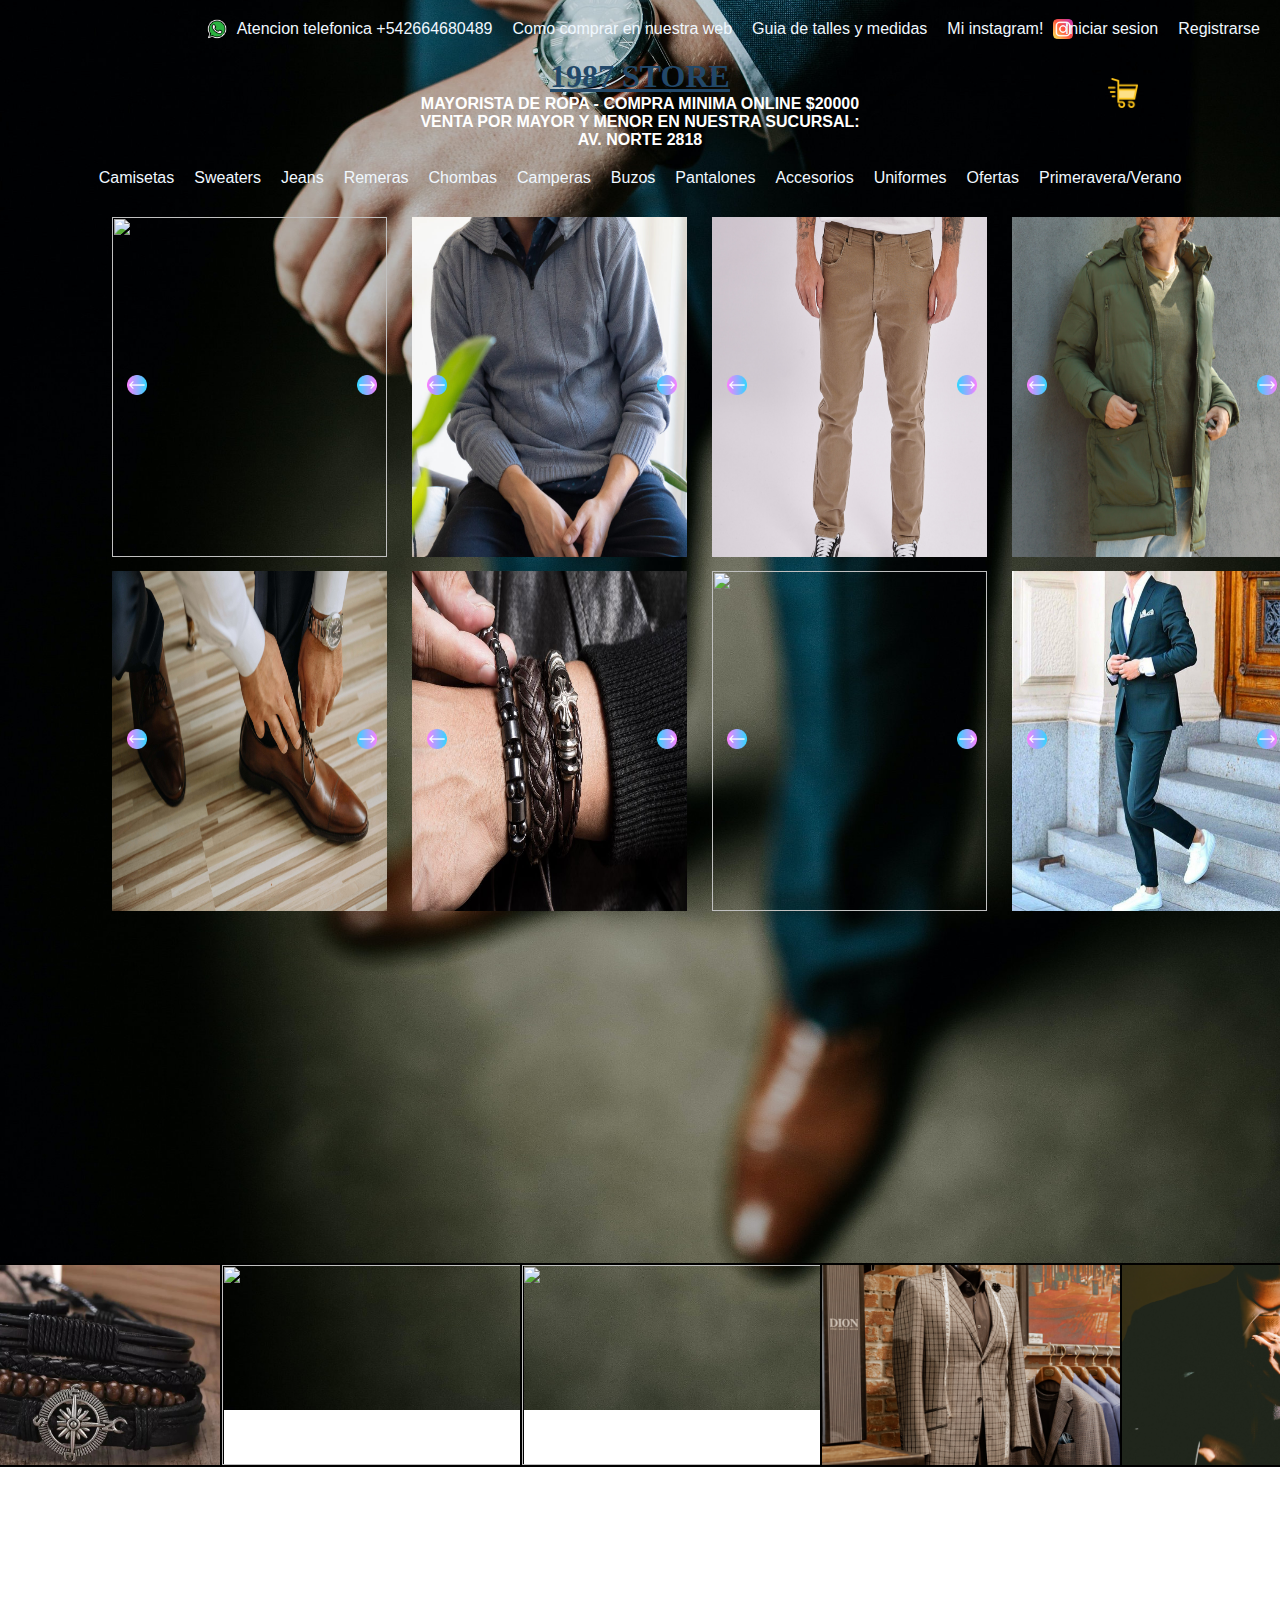
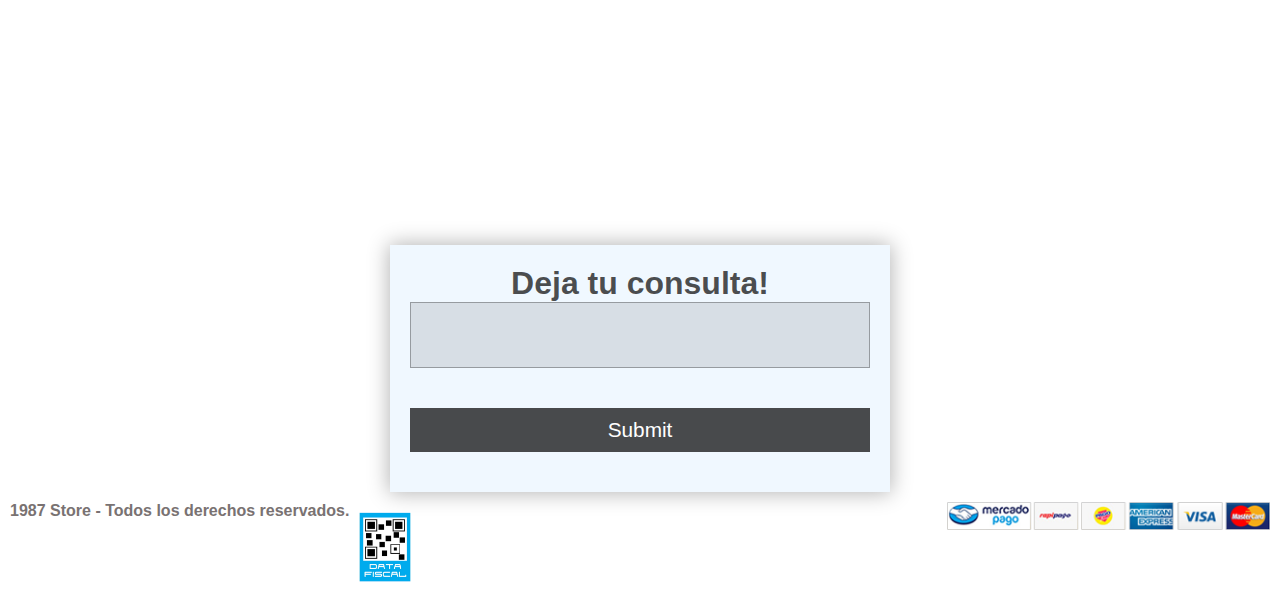
==== index.html @ a76c1216 "Rename Index.html to index.html" ====
<!DOCTYPE html>
<html lang="es">
    <head>
        <meta charset="utf-8">
        <title>Principal</title>
        <link rel="stylesheet" type="text/css" href="Miestilo.css">
        
        
    </head>
    <body>
        
        <header>
            <!--main-->
            <!--hoter-->
            <div class="barra">
                
                    <img src="./Imagenes/whatsapp.png" width="20"/>
                    <a href="#">Atencion telefonica +542664680489</a>
                    <a href="#">Como comprar en nuestra web</a>
                    <a href="IndexSecundario.html">Guia de talles y medidas</a>
                    <a href="https://www.instagram.com/gabi_melian_/" target="blank">Mi instagram!</a>
                    <img src="./Imagenes/instagram.png" width="20"/>
                    
                    <div class="barraB">
                        <a href="FormularioI.html">Iniciar sesion</a>
                        <a href="FormularioR.html">Registrarse</a>
                    </div>

            </div>
            
            <div class="carrito">
                <a href="#"><img src="./Imagenes/shopping-cart.png" width="30"></a>
            </div>

        </header>
        <div class="titulos">
            <h1>1987 Store</h1>
        </div>

        <div class="textoGrande">
            <h4>MAYORISTA DE ROPA - COMPRA MINIMA ONLINE $20000</h4>
            <h4>VENTA POR MAYOR Y MENOR EN NUESTRA SUCURSAL:</h4>
            <h4>AV. NORTE 2818</h4>
        </div>

        <div class="barra">
            <a href="#">Camisetas</a>
            <a href="#">Sweaters</a>
            <a href="#">Jeans</a>
            <a href="#">Remeras</a>
            <a href="#">Chombas</a>
            <a href="#">Camperas</a>
            <a href="#">Buzos</a>
            <a href="#">Pantalones</a>
            <a href="#">Accesorios</a>
            <a href="#">Uniformes</a>
            <a href="#">Ofertas</a>
            <a href="#">Primeravera/Verano</a>

        </div>
        
        <div class="general">

            <div id="conteItemsCarrusel">

                <div class="itemCarrusel" id="ic1">
                    <div class="tarjetaCarrusel" id="tc1">
                        <img class="store" src="./Imagenes/camisetas-negras-espacio-copia.jpg"> 
                    </div>
                    <div class="flechasCarrusel">
                        <a href="#ic3">
                            <i><img src="./Imagenes/FlechaIzquierda2.png" alt="" width="20"></i>
                        </a>
                        <a href="#ic2">
                            <i><img src="./Imagenes/Flechaderecha2.png" alt="" width="20"></i>
                        </a>
                    </div>
                </div>
    
                <div class="itemCarrusel" id="ic2">
                    <div class="tarjetaCarrusel" id="tc2">
                        <img class="store" src="./Imagenes/camisetas-blancas-espacio-copia-sobre-fondo-gris.jpg">
                    </div>
                    <div class="flechasCarrusel">
                        <a href="#ic1">
                            <i><img src="./Imagenes/FlechaIzquierda2.png" alt="" width="20"></i>
                        </a>
                        <a href="#ic3">
                            <i><img src="./Imagenes/Flechaderecha2.png" alt="" width="20"></i>
                        </a>
                    </div>
                </div>
    
                <div class="itemCarrusel" id="ic3">
                    <div class="tarjetaCarrusel" id="tc3">
                        <img class="store" src="./Imagenes/Camisetas3.png">
                    </div>
                    <div class="flechasCarrusel">
                        <a href="#ic2">
                            <i><img src="./Imagenes/FlechaIzquierda2.png" alt="" width="20"></i>
                        </a>
                        <a href="#ic1">
                            <i><img src="./Imagenes/Flechaderecha2.png" alt="" width="20"></i>
                        </a>
                    </div>
                </div>
    
            </div>

            <div id="conteItemsCarrusel">

                <div class="itemCarrusel" id="ic4">
                    <div class="tarjetaCarrusel" id="tc4">
                        <img class="store" src="./Imagenes/e-sweater.jpg"> 
                    </div>
                    <div class="flechasCarrusel">
                        <a href="#ic6">
                            <i><img src="./Imagenes/FlechaIzquierda2.png" alt="" width="20"></i>
                        </a>
                        <a href="#ic5">
                            <i><img src="./Imagenes/Flechaderecha2.png" alt="" width="20"></i>
                        </a>
                    </div>
                </div>
    
                <div class="itemCarrusel" id="ic5">
                    <div class="tarjetaCarrusel" id="tc5">
                        <img class="store" src="./Imagenes/sweater.jpg"> 
                    </div>
                    <div class="flechasCarrusel">
                        <a href="#ic4">
                            <i><img src="./Imagenes/FlechaIzquierda2.png" alt="" width="20"></i>
                        </a>
                        <a href="#ic6">
                            <i><img src="./Imagenes/Flechaderecha2.png" alt="" width="20"></i>
                        </a>
                    </div>
                </div>
    
                <div class="itemCarrusel" id="ic6">
                    <div class="tarjetaCarrusel" id="tc6">
                        <img class="store" src="./Imagenes/sweater3.jpg"> 
                    </div>
                    <div class="flechasCarrusel">
                        <a href="#ic5">
                            <i><img src="./Imagenes/FlechaIzquierda2.png" alt="" width="20"></i>
                        </a>
                        <a href="#ic4">
                            <i><img src="./Imagenes/Flechaderecha2.png" alt="" width="20"></i>
                        </a>
                    </div>
                </div>
    
            </div>

            <div id="conteItemsCarrusel">

                <div class="itemCarrusel" id="ic7">
                    <div class="tarjetaCarrusel" id="tc7">
                        <img class="store" src="./Imagenes/jeans4.png">
                    </div>
                    <div class="flechasCarrusel">
                        <a href="#ic9">
                            <i><img src="./Imagenes/FlechaIzquierda2.png" alt="" width="20"></i>
                        </a>
                        <a href="#ic8">
                            <i><img src="./Imagenes/Flechaderecha2.png" alt="" width="20"></i>
                        </a>
                    </div>
                </div>
    
                <div class="itemCarrusel" id="ic8">
                    <div class="tarjetaCarrusel" id="tc8">
                        <img class="store" src="./Imagenes/jeans2.jpg"> 
                    </div>
                    <div class="flechasCarrusel">
                        <a href="#ic7">
                            <i><img src="./Imagenes/FlechaIzquierda2.png" alt="" width="20"></i>
                        </a>
                        <a href="#ic9">
                            <i><img src="./Imagenes/Flechaderecha2.png" alt="" width="20"></i>
                        </a>
                    </div>
                </div>
    
                <div class="itemCarrusel" id="ic9">
                    <div class="tarjetaCarrusel" id="tc9">
                        <img class="store" src="./Imagenes/jeans3.jpg"> 
                    </div>
                    <div class="flechasCarrusel">
                        <a href="#ic8">
                            <i><img src="./Imagenes/FlechaIzquierda2.png" alt="" width="20"></i>
                        </a>
                        <a href="#ic7">
                            <i><img src="./Imagenes/Flechaderecha2.png" alt="" width="20"></i>
                        </a>
                    </div>
                </div>
    
            </div>

            <div id="conteItemsCarrusel">

                <div class="itemCarrusel" id="ic10">
                    <div class="tarjetaCarrusel" id="tc10">
                        <img class="store" src="./Imagenes/E-camperas abrigo.jpeg">
                    </div>
                    <div class="flechasCarrusel">
                        <a href="#ic12">
                            <i><img src="./Imagenes/FlechaIzquierda2.png" alt="" width="20"></i>
                        </a>
                        <a href="#ic11">
                            <i><img src="./Imagenes/Flechaderecha2.png" alt="" width="20"></i>
                        </a>
                    </div>
                </div>
    
                <div class="itemCarrusel" id="ic11">
                    <div class="tarjetaCarrusel" id="tc11">
                        <img class="store" src="./Imagenes/camperasCuero.jpg"> 
                    </div>
                    <div class="flechasCarrusel">
                        <a href="#ic10">
                            <i><img src="./Imagenes/FlechaIzquierda2.png" alt="" width="20"></i>
                        </a>
                        <a href="#ic12">
                            <i><img src="./Imagenes/Flechaderecha2.png" alt="" width="20"></i>
                        </a>
                    </div>
                </div>
    
                <div class="itemCarrusel" id="ic12">
                    <div class="tarjetaCarrusel" id="tc12">
                        <img class="store" src="./Imagenes/camperas.jpg"> 
                    </div>
                    <div class="flechasCarrusel">
                        <a href="#ic11">
                            <i><img src="./Imagenes/FlechaIzquierda2.png" alt="" width="20"></i>
                        </a>
                        <a href="#ic10">
                            <i><img src="./Imagenes/Flechaderecha2.png" alt="" width="20"></i>
                        </a>
                    </div>
                </div>
    
            </div>

        </div>

        <!-- -->

        <div class="general">

            <div id="conteItemsCarrusel">

                <div class="itemCarrusel" id="ic13">
                    <div class="tarjetaCarrusel" id="tc13">
                        <img class="store" src="./Imagenes/zapatos3.jpg">
                    </div>
                    <div class="flechasCarrusel">
                        <a href="#ic15">
                            <i><img src="./Imagenes/FlechaIzquierda2.png" alt="" width="20"></i>
                        </a>
                        <a href="#ic14">
                            <i><img src="./Imagenes/Flechaderecha2.png" alt="" width="20"></i>
                        </a>
                    </div>
                </div>
    
                <div class="itemCarrusel" id="ic14">
                    <div class="tarjetaCarrusel" id="tc14">
                        <img class="store" src="./Imagenes/zapatos2.jpg">
                    </div>
                    <div class="flechasCarrusel">
                        <a href="#ic13">
                            <i><img src="./Imagenes/FlechaIzquierda2.png" alt="" width="20"></i>
                        </a>
                        <a href="#ic15">
                            <i><img src="./Imagenes/Flechaderecha2.png" alt="" width="20"></i>
                        </a>
                    </div>
                </div>
    
                <div class="itemCarrusel" id="ic15">
                    <div class="tarjetaCarrusel" id="tc15">
                        <img class="store" src="./Imagenes/zapatos.jpg">
                    </div>
                    <div class="flechasCarrusel">
                        <a href="#ic14">
                            <i><img src="./Imagenes/FlechaIzquierda2.png" alt="" width="20"></i>
                        </a>
                        <a href="#ic13">
                            <i><img src="./Imagenes/Flechaderecha2.png" alt="" width="20"></i>
                        </a>
                    </div>
                </div>
    
            </div>

            <div id="conteItemsCarrusel">

                <div class="itemCarrusel" id="ic16">
                    <div class="tarjetaCarrusel" id="tc16">
                        <img class="store" src="./Imagenes/Accesorios2.jpg">
                    </div>
                    <div class="flechasCarrusel">
                        <a href="#ic18">
                            <i><img src="./Imagenes/FlechaIzquierda2.png" alt="" width="20"></i>
                        </a>
                        <a href="#ic17">
                            <i><img src="./Imagenes/Flechaderecha2.png" alt="" width="20"></i>
                        </a>
                    </div>
                </div>
    
                <div class="itemCarrusel" id="ic17">
                    <div class="tarjetaCarrusel" id="tc17">
                        <img class="store" src="./Imagenes/Accesorios3.jpg">
                    </div>
                    <div class="flechasCarrusel">
                        <a href="#ic16">
                            <i><img src="./Imagenes/FlechaIzquierda2.png" alt="" width="20"></i>
                        </a>
                        <a href="#ic18">
                            <i><img src="./Imagenes/Flechaderecha2.png" alt="" width="20"></i>
                        </a>
                    </div>
                </div>
    
                <div class="itemCarrusel" id="ic18">
                    <div class="tarjetaCarrusel" id="tc18">
                        <img class="store" src="./Imagenes/Accesorios4.jpg">
                    </div>
                    <div class="flechasCarrusel">
                        <a href="#ic17">
                            <i><img src="./Imagenes/FlechaIzquierda2.png" alt="" width="20"></i>
                        </a>
                        <a href="#ic16">
                            <i><img src="./Imagenes/Flechaderecha2.png" alt="" width="20"></i>
                        </a>
                    </div>
                </div>
    
            </div>

            <div id="conteItemsCarrusel">

                <div class="itemCarrusel" id="ic19">
                    <div class="tarjetaCarrusel" id="tc19">
                        <img class="store" src="./Imagenes/hermosa-mujer-madura-posando-ropa-moda.jpg">
                    </div>
                    <div class="flechasCarrusel">
                        <a href="#ic21">
                            <i><img src="./Imagenes/FlechaIzquierda2.png" alt="" width="20"></i>
                        </a>
                        <a href="#ic20">
                            <i><img src="./Imagenes/Flechaderecha2.png" alt="" width="20"></i>
                        </a>
                    </div>
                </div>
    
                <div class="itemCarrusel" id="ic20">
                    <div class="tarjetaCarrusel" id="tc20">
                        <img class="store" src="./Imagenes/mujer-abrigo-beige-caminando-ciudad.jpg">
                    </div>
                    <div class="flechasCarrusel">
                        <a href="#ic19">
                            <i><img src="./Imagenes/FlechaIzquierda2.png" alt="" width="20"></i>
                        </a>
                        <a href="#ic21">
                            <i><img src="./Imagenes/Flechaderecha2.png" alt="" width="20"></i>
                        </a>
                    </div>
                </div>
    
                <div class="itemCarrusel" id="ic21">
                    <div class="tarjetaCarrusel" id="tc21">
                        <img class="store" src="./Imagenes/retrato-hermoso-mujer-joven-posicion-pared-gris.jpg">
                    </div>
                    <div class="flechasCarrusel">
                        <a href="#ic20">
                            <i><img src="./Imagenes/FlechaIzquierda2.png" alt="" width="20"></i>
                        </a>
                        <a href="#ic19">
                            <i><img src="./Imagenes/Flechaderecha2.png" alt="" width="20"></i>
                        </a>
                    </div>
                </div>
    
            </div>

            <div id="conteItemsCarrusel">

                <div class="itemCarrusel" id="ic22">
                    <div class="tarjetaCarrusel" id="tc22">
                        <img class="store" src="./Imagenes/Trajes.jpg">
                    </div>
                    <div class="flechasCarrusel">
                        <a href="#ic24">
                            <i><img src="./Imagenes/FlechaIzquierda2.png" alt="" width="20"></i>
                        </a>
                        <a href="#ic23">
                            <i><img src="./Imagenes/Flechaderecha2.png" alt="" width="20"></i>
                        </a>
                    </div>
                </div>
    
                <div class="itemCarrusel" id="ic23">
                    <div class="tarjetaCarrusel" id="tc23">
                        <img class="store" src="./Imagenes/Trajes3.jpg">
                    </div>
                    <div class="flechasCarrusel">
                        <a href="#ic22">
                            <i><img src="./Imagenes/FlechaIzquierda2.png" alt="" width="20"></i>
                        </a>
                        <a href="#ic24">
                            <i><img src="./Imagenes/Flechaderecha2.png" alt="" width="20"></i>
                        </a>
                    </div>
                </div>
    
                <div class="itemCarrusel" id="ic24">
                    <div class="tarjetaCarrusel" id="tc24">
                        <img class="store" src="./Imagenes/Trajes4.jpg">
                    </div>
                    <div class="flechasCarrusel">
                        <a href="#ic23">
                            <i><img src="./Imagenes/FlechaIzquierda2.png" alt="" width="20"></i>
                        </a>
                        <a href="#ic22">
                            <i><img src="./Imagenes/Flechaderecha2.png" alt="" width="20"></i>
                        </a>
                    </div>
                </div>
    
            </div>

        </div>

        <!-- -->

        <div class="cAutomatico">
            <div class="items">
                <div class="item">
                    <img src="./Imagenes/Accesorios5.jpg" />
                </div>
                <div class="item">
                    <img src="./Imagenes/FondoClasico2.jpg" />
                </div>
                <div class="item">
                    <img src="./Imagenes/FondoClasico3.jpg" />
                </div>
                <div class="item">
                    <img src="./Imagenes/FondoClasico4.jpg" />
                </div>
                <div class="item">
                    <img src="./Imagenes/FondoClasico6.jpg" />
                </div>
                <div class="item">
                    <img src="./Imagenes/FondoClasico7.jpg" />
                </div>
                <div class="item">
                    <img src="./Imagenes/FondoClasico8.jpg" />
                </div>
                <div class="item">
                    <img src="./Imagenes/FondoClasico9.jpg" />
                </div>
                <div class="item">
                    <img src="./Imagenes/FondoClasico10.jpg" />
                </div>
                <div class="item">
                    <img src="./Imagenes/FondoClasico11.jpg" />
                </div>
            </div>
        </div>
        <script src="cAutomatico.js"> </script>

        <!-- -->

        <form action="" class="formulario" id="formIndex" style="background-color: aliceblue;">
            <div style="background-color: aliceblue;">

                <link rel="stylesheet" type="text/css" href="Formulario.css">

                <h1 class="formTitulo">Deja tu consulta!</h1>

                <input type="text" class="formInput" id="consulta">
                <!--<label for="" class="formLabel">Escribe aqui tu</label>-->

                <input type="submit" class="formSubmit">
                <p class="warning" id="warning"></p>

            </div>
            
        </form>

        <script>

            const consulta = document.getElementById("consulta");
            const form = document.getElementById("formIndex");
            const parrafo = document.getElementById("warning");

            form.addEventListener("submit", e=> {
                e.preventDefault();
                let warnings = "";
                let entrar = false;
                parrafo.innerHTML = "";
                if (consulta.value.length < 4) {
                    warnings += "Su consulta es muy corta.";
                    entrar = true;
                }
                if (entrar) {
                    parrafo.innerHTML = warnings;
                }
                else {
                    parrafo.innerHTML = "Enviado";
                    form.reset();
                }
                
            })

        </script>

        <div class="logoIzq">
            <h4> 1987 Store - Todos los derechos reservados.</h4>
            <a href="#">
                <i><img src="./Imagenes/Logo_QR Data Fiscal.png" height="70"/></i>
            </a>
            
        </div>

        <div class="logoDer">
            <img src="./Imagenes/footer_logo_1.jpg" height="28"/>
            
        </div>

    </body>
</html>
---- Miestilo.css ----
* {
    padding: 0;
    margin: 0;
    box-sizing: border-box;
}
.titulos {
    color: rgb(34, 72, 105);
    text-align: center;
    text-transform: uppercase;
    text-decoration-line: underline;
    font-family: Cambria, Cochin, Georgia, Times, 'Times New Roman', serif;
}
.textoGrande {
    flex-direction: column;
    display: flex;
    text-align: center;
    color: rgb(255, 255, 255);
    font-family: Verdana, Geneva, Tahoma, sans-serif;
    /*background-color: rgba(255, 252, 252, 0.718);
    width: 36%;
    margin-left: 34%;*/
}
.barra,a {
    display: flex;
    justify-content: center;
    align-items: center;
    padding: 10px;
    text-decoration: none;
    color: aliceblue;
}
.barraB {
    display: flex;
    justify-content: center;
    align-items: center;
    padding: 10px;
    position: absolute;
    top: 0%;
    right: 0%;
}
.carrito {
    display: flex;
    justify-content: flex-end;
    padding: 10px;
    position: absolute;
    margin-right: 25%;
    margin-left: 85%;
}
#conteItemsCarrusel {
    /*border: 5px solid rgb(188, 49, 49);*/
    height: 340px;
    overflow: hidden;
    margin: 10px;
    width: 200%;
}
.itemCarrusel {
    /*border: 1px solid black;*/
    height: 340px;
    position: relative;
    width: 200%;
}
.tarjetaCarrusel {
    height: 100%;
}
.flechasCarrusel {
    position: absolute;
    top: 0;
    height: 100%;
    width: 50%;
    display: flex;
    align-items: center;
    Justify-content: space-between;
    padding: 5px;
}
.store {
    width: 275px;
    height: 340px;
}
.general {
    display: inline-flex;
    font-size: 100%;
    margin-left: 8%;
    height: 350px;
    width: 1200px;
    /*border: 1px solid black;*/
}
.logoIzq {
    display: flex;
    justify-content: end;
    align-items: initial;
    padding: 10px;
    position: absolute;
    nav-down: auto;
    left: 0%;
}
.logoIzq, h5 {
    color: rgb(121, 114, 114);
}
.logoDer {
    display: flex;
    justify-content: end;
    align-items: initial;
    padding: 10px;
    position: absolute;
    nav-down: auto;
    right: 0%;
}
.warning {
    width: 200px;
    text-align: center;
    margin: auto;
    color: rgb(181, 64, 64);
    padding-top: 20px;
}
.form {
    width: 500px;
    max-width: 100%;
    margin: auto;
    margin-top: 30px;
    padding: 20px;
    position: relative;
    box-shadow: 0 0 20px 1px rgba(0,0,0,0.3) ;
}
.formTitulo {
    text-align: center;
    margin-top: 0;
    color: rgba(0,0,0,0.7);
}
.formInput,
.formLabel,
.formSubmit {
    display: block;
    width: 100%;
    font-size: 1.3em;
}
.formInput {
    padding: 20px;
    border: 1px solid rgba(0,0,0,0.3);
    margin-bottom: 40px;
    background: rgba(0,0,0,0.1);
}
.formInput:focus {
    outline: 1px solid 
    rgba(0,0,0,0.7);
}
.formInput:focus +
.formLabel {
    margin-top: -135px;
}
.formLabel {
    padding-left: 15px;
    position: absolute;
    margin-top: -85px;
    z-index: -20;
    color: rgba(0,0,0,0.5);
    transition: all;
}
.formSubmit {
    background: rgba(0,0,0,0.7);
    color: white;
    padding: 10px 20px;
    cursor: pointer;
    border: none;
}
.cAutomatico {
    height: 100vh;
    display: flex;
    align-items: center;
}
.items {/*Carrusel automatico con JavaScript*/
    display: flex;
    overflow-x: hidden;
    overflow-y: hidden;
    padding: 50px 0px;
}
.item {
    min-width: 300px;
    max-width: 300px;
    height: 200px;
    outline: 2px solid black;
}
.item img {
    width: 100%;
    height: 100%;
    object-fit: cover;
}
.item:hover {
    transform: scale(1.2);
}
body {
    background-image: url(./Imagenes/FondoClasico5.jpg);
    background-size: 100%;
    background-position: center;
    background-repeat: no-repeat;
    background-attachment: fixed;
}
---- Formulario.css ----
* {
    box-sizing: border-box;
}
body {
    margin: 0;
    font-family: sans-serif;
}
.formulario {
    width: 500px;
    max-width: 100%;
    margin: auto;
    margin-top: 30px;
    padding: 20px;
    position: relative;
    box-shadow: 0 0 20px 1px rgba(0,0,0,0.3) ;
}
.formulario__titulo {
    text-align: center;
    margin-top: 0;
    color: rgba(0,0,0,0.7);
}
.formulario__input,
.formulario__label,
.formulario__submit {
    display: block;
    width: 100%;
    font-size: 1.3em;
}
.formulario__input {
    padding: 20px;
    border: 1px solid rgba(0,0,0,0.3);
    margin-bottom: 40px;
    background: rgba(0,0,0,0.1);
}
.formulario__input:focus {
    outline: 1px solid 
    rgba(0,0,0,0.7);
}
.formulario__input:focus +
.formulario__label {
    margin-top: -135px;
}
.formulario__label {
    padding-left: 15px;
    position: absolute;
    margin-top: -85px;
    z-index: -20;
    color: rgba(0,0,0,0.5);
    transition: all;
}
.formulario__submit {
    background: rgba(0,0,0,0.7);
    color: white;
    padding: 10px 20px;
    cursor: pointer;
    border: none;
}
.fijar {
    margin-top: -135px;
}
.warnings {
    width: 200px;
    text-align: center;
    margin: auto;
    color: rgb(181, 64, 64);
    padding-top: 20px;
}
.barra,a {
    display: flex;
    justify-content: center;
    align-items: center;
    padding: 10px;
    text-decoration: none;
}
.barraB {
    display: flex;
    justify-content: center;
    align-items: center;
    padding: 10px;
    position: absolute;
    top: 0%;
    right: 0%;
}/*Estilo Form*/
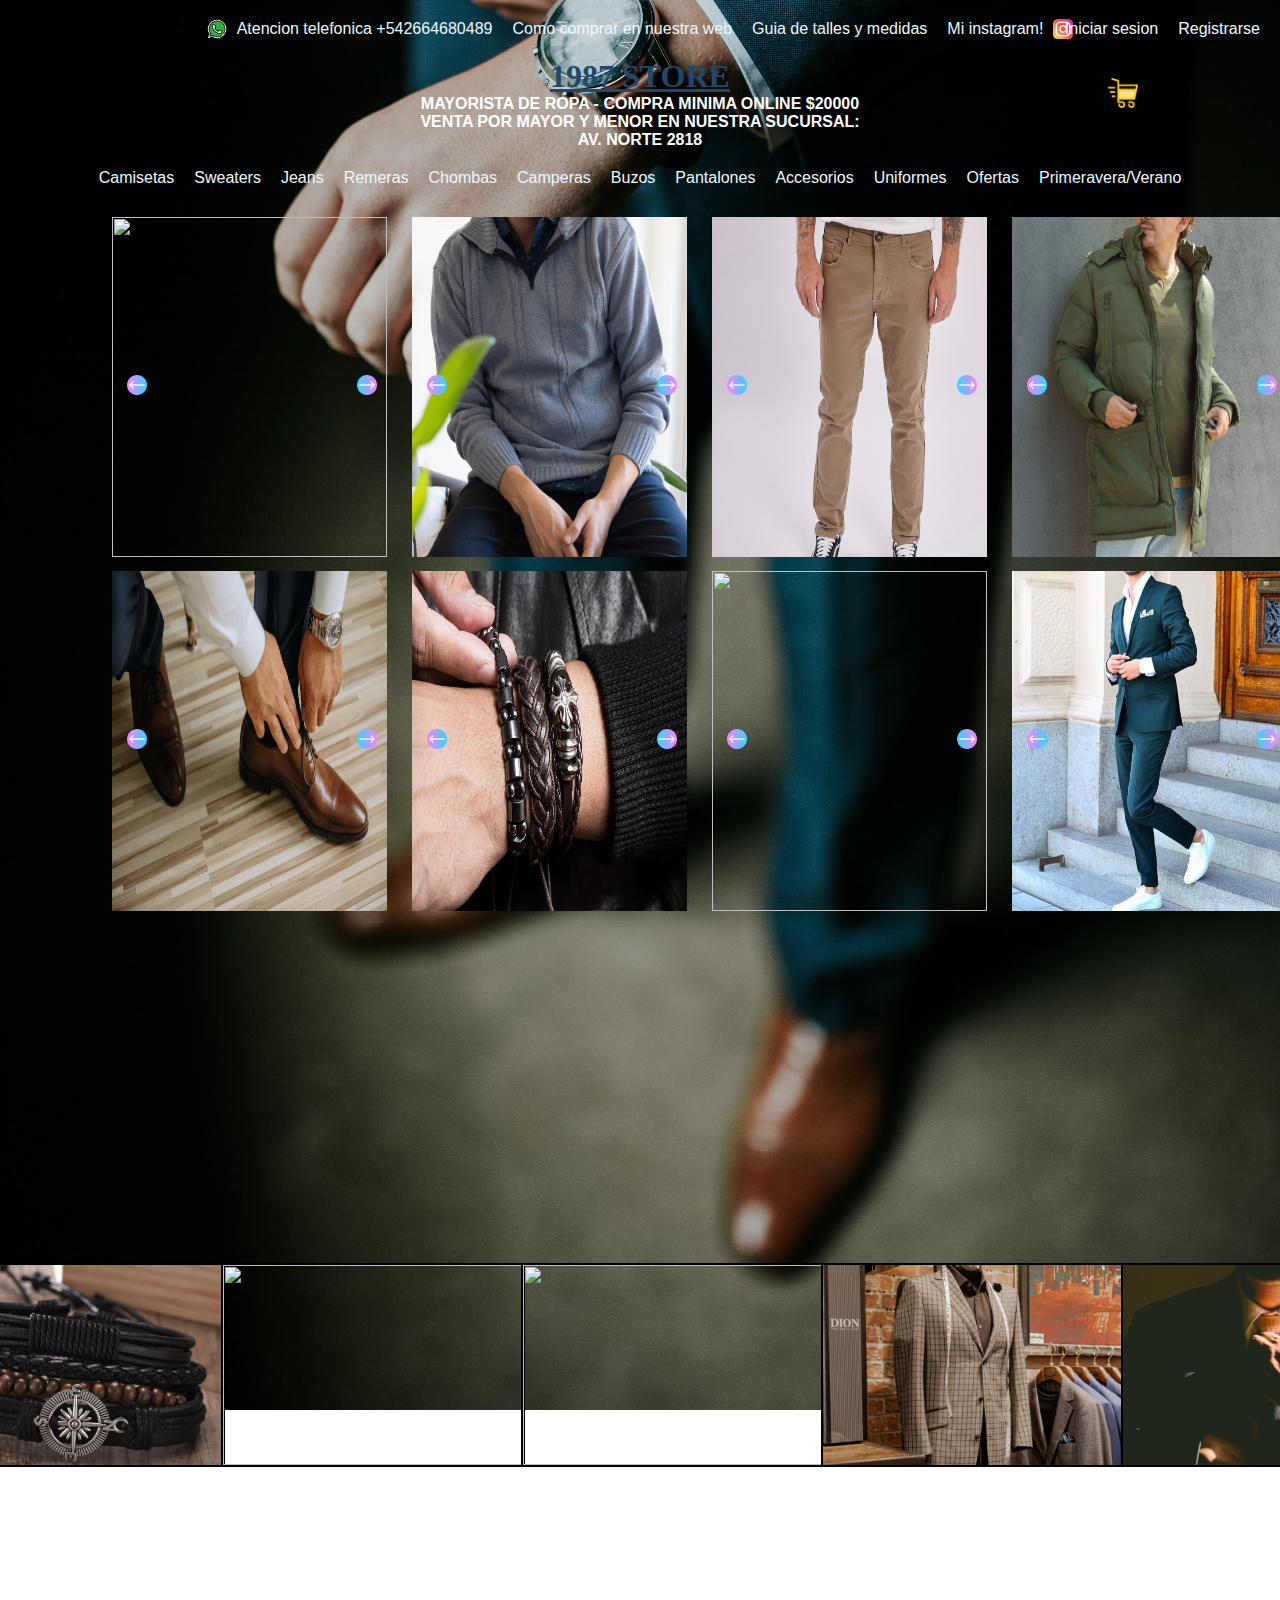
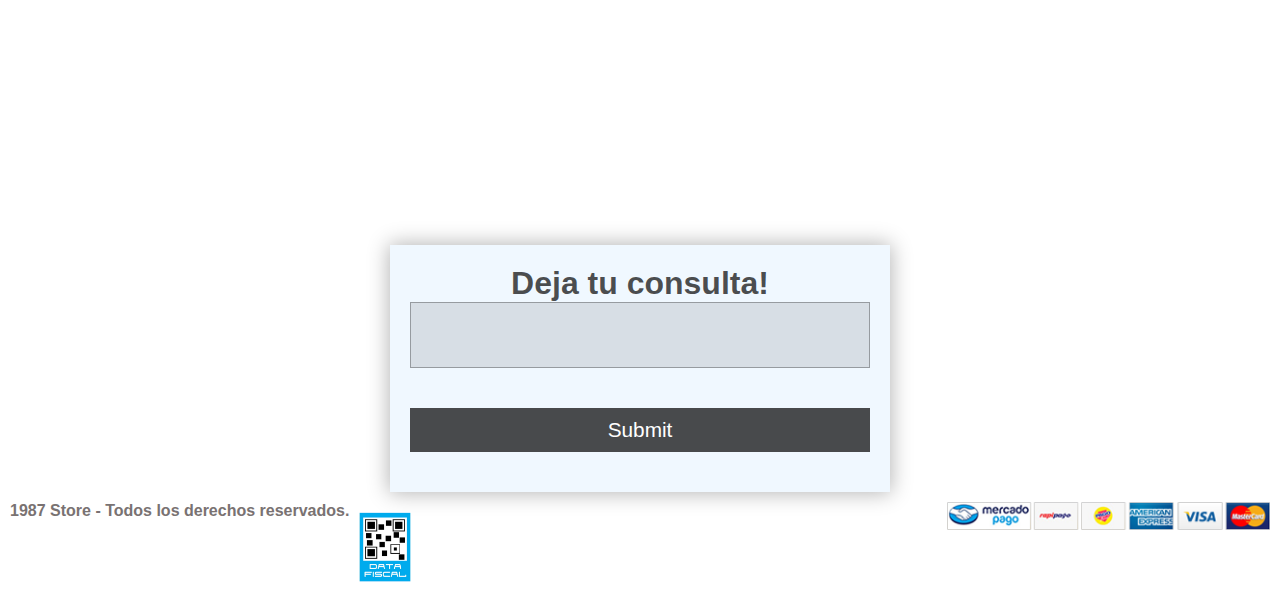
==== commit 67d967e6: "Merge branch 'main' of https://github.com/Gabriel-Melian/Web_I" ====
--- a/index.html
+++ b/index.html
@@ -10,8 +10,7 @@
     <body>
         
         <header>
-            <!--main-->
-            <!--hoter-->
+            
             <div class="barra">
                 
                     <img src="./Imagenes/whatsapp.png" width="20"/>
--- a/Miestilo.css
+++ b/Miestilo.css
@@ -166,7 +166,7 @@
     display: flex;
     align-items: center;
 }
-.items {/*Carrusel automatico con JavaScript*/
+.items {/*Carrusel automatico con JavaScript.*/
     display: flex;
     overflow-x: hidden;
     overflow-y: hidden;
--- a/Formulario.css
+++ b/Formulario.css
@@ -80,4 +80,4 @@
     position: absolute;
     top: 0%;
     right: 0%;
-}/*Estilo Form*/+}/*Estilo Form.*/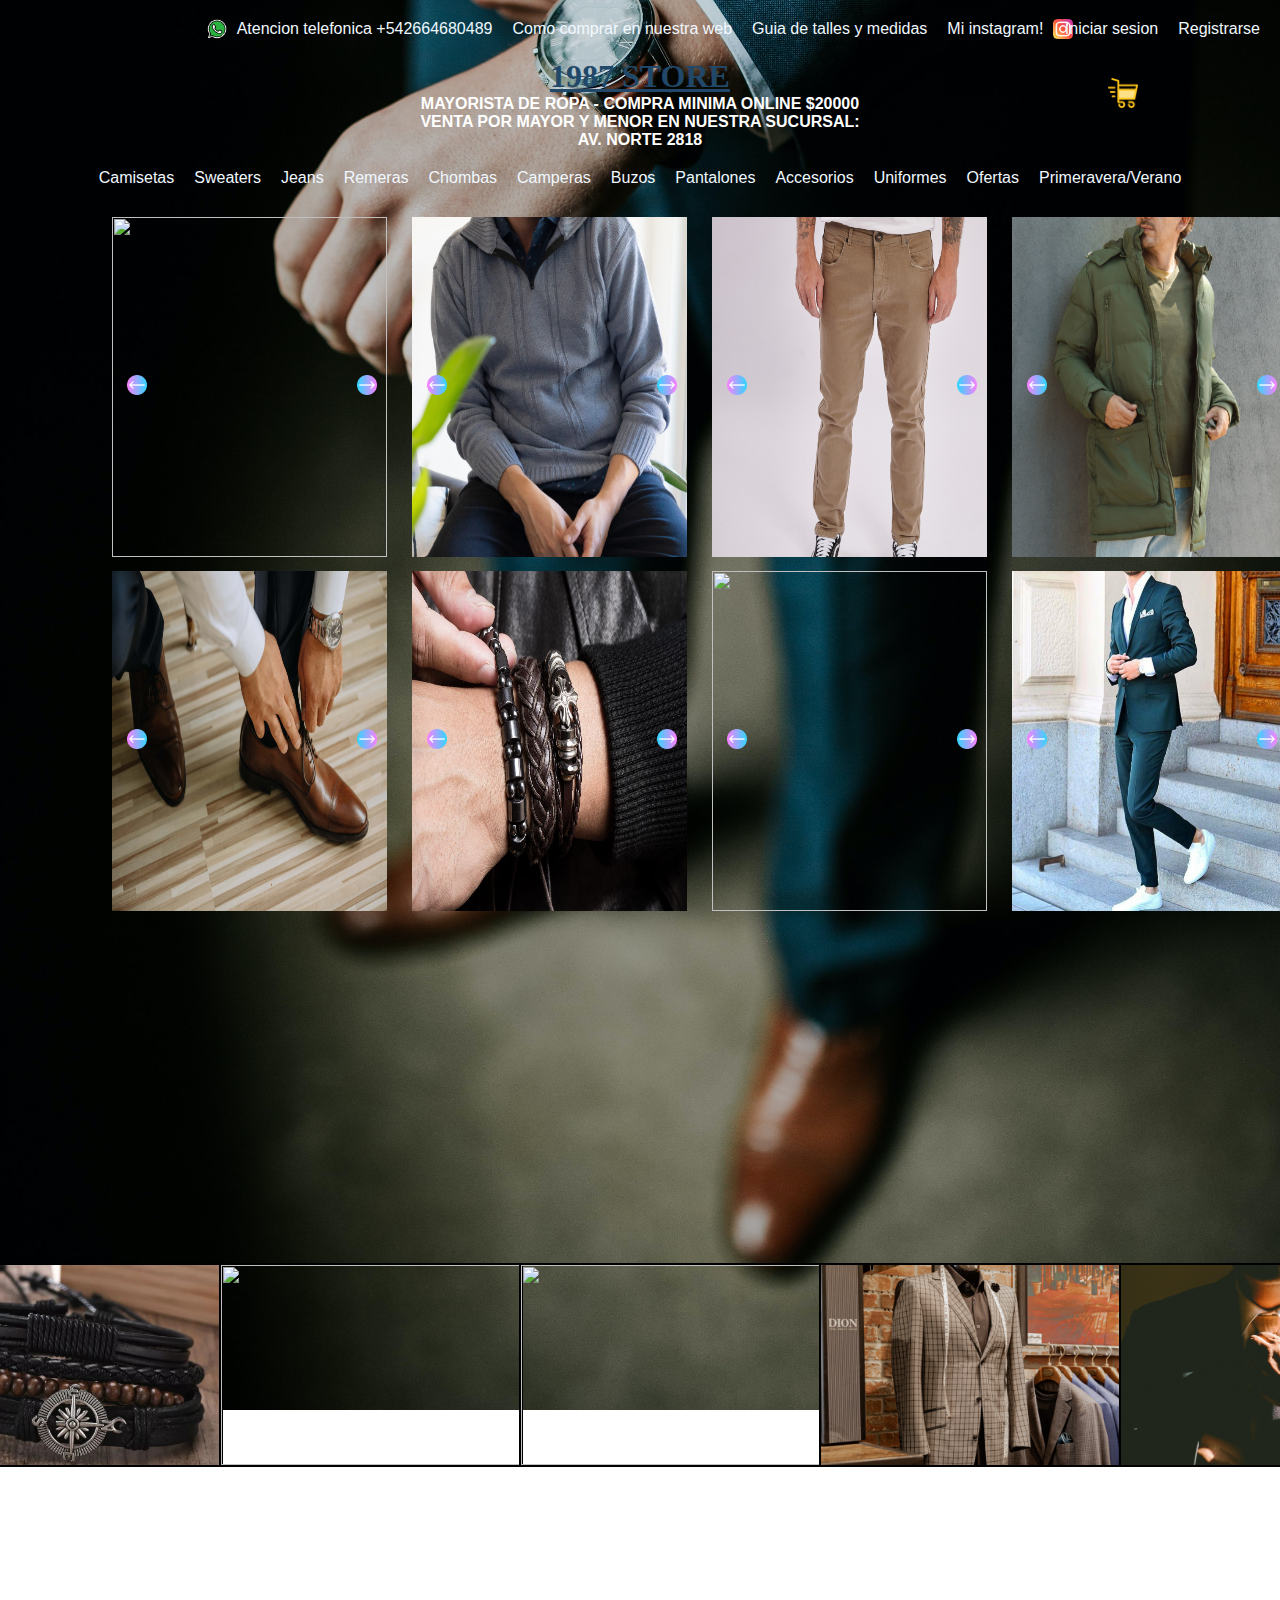
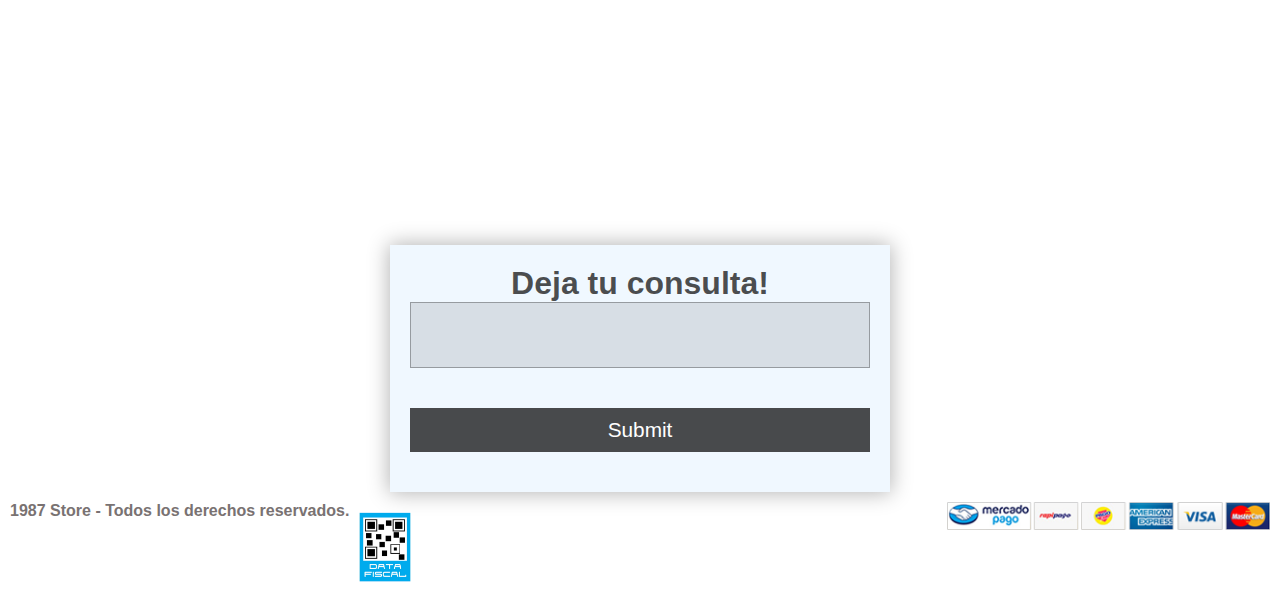
==== commit c0ddfc34: "." ====
--- a/index.html
+++ b/index.html
@@ -3,7 +3,7 @@
     <head>
         <meta charset="utf-8">
         <title>Principal</title>
-        <link rel="stylesheet" type="text/css" href="Miestilo.css">
+        <link rel="stylesheet" type="text/css" href="miestilo.css">
         
         
     </head>
@@ -16,13 +16,13 @@
                     <img src="./Imagenes/whatsapp.png" width="20"/>
                     <a href="#">Atencion telefonica +542664680489</a>
                     <a href="#">Como comprar en nuestra web</a>
-                    <a href="IndexSecundario.html">Guia de talles y medidas</a>
+                    <a href="indexSecundario.html">Guia de talles y medidas</a>
                     <a href="https://www.instagram.com/gabi_melian_/" target="blank">Mi instagram!</a>
                     <img src="./Imagenes/instagram.png" width="20"/>
                     
                     <div class="barraB">
-                        <a href="FormularioI.html">Iniciar sesion</a>
-                        <a href="FormularioR.html">Registrarse</a>
+                        <a href="formularioI.html">Iniciar sesion</a>
+                        <a href="formularioR.html">Registrarse</a>
                     </div>
 
             </div>
@@ -479,7 +479,7 @@
         <form action="" class="formulario" id="formIndex" style="background-color: aliceblue;">
             <div style="background-color: aliceblue;">
 
-                <link rel="stylesheet" type="text/css" href="Formulario.css">
+                <link rel="stylesheet" type="text/css" href="formulario.css">
 
                 <h1 class="formTitulo">Deja tu consulta!</h1>
 
--- a/miestilo.css
+++ b/miestilo.css
@@ -0,0 +1,195 @@
+* {
+    padding: 0;
+    margin: 0;
+    box-sizing: border-box;
+}
+.titulos {
+    color: rgb(34, 72, 105);
+    text-align: center;
+    text-transform: uppercase;
+    text-decoration-line: underline;
+    font-family: Cambria, Cochin, Georgia, Times, 'Times New Roman', serif;
+}
+.textoGrande {
+    flex-direction: column;
+    display: flex;
+    text-align: center;
+    color: rgb(255, 255, 255);
+    font-family: Verdana, Geneva, Tahoma, sans-serif;
+    /*background-color: rgba(255, 252, 252, 0.718);
+    width: 36%;
+    margin-left: 34%;*/
+}
+.barra,a {
+    display: flex;
+    justify-content: center;
+    align-items: center;
+    padding: 10px;
+    text-decoration: none;
+    color: aliceblue;
+}
+.barraB {
+    display: flex;
+    justify-content: center;
+    align-items: center;
+    padding: 10px;
+    position: absolute;
+    top: 0%;
+    right: 0%;
+}
+.carrito {
+    display: flex;
+    justify-content: flex-end;
+    padding: 10px;
+    position: absolute;
+    margin-right: 25%;
+    margin-left: 85%;
+}
+#conteItemsCarrusel {
+    /*border: 5px solid rgb(188, 49, 49);*/
+    height: 340px;
+    overflow: hidden;
+    margin: 10px;
+    width: 200%;
+}
+.itemCarrusel {
+    /*border: 1px solid black;*/
+    height: 340px;
+    position: relative;
+    width: 200%;
+}
+.tarjetaCarrusel {
+    height: 100%;
+}
+.flechasCarrusel {
+    position: absolute;
+    top: 0;
+    height: 100%;
+    width: 50%;
+    display: flex;
+    align-items: center;
+    Justify-content: space-between;
+    padding: 5px;
+}
+.store {
+    width: 275px;
+    height: 340px;
+}
+.general {
+    display: inline-flex;
+    font-size: 100%;
+    margin-left: 8%;
+    height: 350px;
+    width: 1200px;
+    /*border: 1px solid black;*/
+}
+.logoIzq {
+    display: flex;
+    justify-content: end;
+    align-items: initial;
+    padding: 10px;
+    position: absolute;
+    nav-down: auto;
+    left: 0%;
+}
+.logoIzq, h5 {
+    color: rgb(121, 114, 114);
+}
+.logoDer {
+    display: flex;
+    justify-content: end;
+    align-items: initial;
+    padding: 10px;
+    position: absolute;
+    nav-down: auto;
+    right: 0%;
+}
+.warning {
+    width: 200px;
+    text-align: center;
+    margin: auto;
+    color: rgb(181, 64, 64);
+    padding-top: 20px;
+}
+.form {
+    width: 500px;
+    max-width: 100%;
+    margin: auto;
+    margin-top: 30px;
+    padding: 20px;
+    position: relative;
+    box-shadow: 0 0 20px 1px rgba(0,0,0,0.3) ;
+}
+.formTitulo {
+    text-align: center;
+    margin-top: 0;
+    color: rgba(0,0,0,0.7);
+}
+.formInput,
+.formLabel,
+.formSubmit {
+    display: block;
+    width: 100%;
+    font-size: 1.3em;
+}
+.formInput {
+    padding: 20px;
+    border: 1px solid rgba(0,0,0,0.3);
+    margin-bottom: 40px;
+    background: rgba(0,0,0,0.1);
+}
+.formInput:focus {
+    outline: 1px solid 
+    rgba(0,0,0,0.7);
+}
+.formInput:focus +
+.formLabel {
+    margin-top: -135px;
+}
+.formLabel {
+    padding-left: 15px;
+    position: absolute;
+    margin-top: -85px;
+    z-index: -20;
+    color: rgba(0,0,0,0.5);
+    transition: all;
+}
+.formSubmit {
+    background: rgba(0,0,0,0.7);
+    color: white;
+    padding: 10px 20px;
+    cursor: pointer;
+    border: none;
+}
+.cAutomatico {
+    height: 100vh;
+    display: flex;
+    align-items: center;
+}
+.items {/*Carrusel automatico con JavaScript.*/
+    display: flex;
+    overflow-x: hidden;
+    overflow-y: hidden;
+    padding: 50px 0px;
+}
+.item {
+    min-width: 300px;
+    max-width: 300px;
+    height: 200px;
+    outline: 2px solid black;
+}
+.item img {
+    width: 100%;
+    height: 100%;
+    object-fit: cover;
+}
+.item:hover {
+    transform: scale(1.2);
+}
+body {
+    background-image: url(./Imagenes/FondoClasico5.jpg);
+    background-size: 100%;
+    background-position: center;
+    background-repeat: no-repeat;
+    background-attachment: fixed;
+}
--- a/formulario.css
+++ b/formulario.css
@@ -0,0 +1,83 @@
+* {
+    box-sizing: border-box;
+}
+body {
+    margin: 0;
+    font-family: sans-serif;
+}
+.formulario {
+    width: 500px;
+    max-width: 100%;
+    margin: auto;
+    margin-top: 30px;
+    padding: 20px;
+    position: relative;
+    box-shadow: 0 0 20px 1px rgba(0,0,0,0.3) ;
+}
+.formulario__titulo {
+    text-align: center;
+    margin-top: 0;
+    color: rgba(0,0,0,0.7);
+}
+.formulario__input,
+.formulario__label,
+.formulario__submit {
+    display: block;
+    width: 100%;
+    font-size: 1.3em;
+}
+.formulario__input {
+    padding: 20px;
+    border: 1px solid rgba(0,0,0,0.3);
+    margin-bottom: 40px;
+    background: rgba(0,0,0,0.1);
+}
+.formulario__input:focus {
+    outline: 1px solid 
+    rgba(0,0,0,0.7);
+}
+.formulario__input:focus +
+.formulario__label {
+    margin-top: -135px;
+}
+.formulario__label {
+    padding-left: 15px;
+    position: absolute;
+    margin-top: -85px;
+    z-index: -20;
+    color: rgba(0,0,0,0.5);
+    transition: all;
+}
+.formulario__submit {
+    background: rgba(0,0,0,0.7);
+    color: white;
+    padding: 10px 20px;
+    cursor: pointer;
+    border: none;
+}
+.fijar {
+    margin-top: -135px;
+}
+.warnings {
+    width: 200px;
+    text-align: center;
+    margin: auto;
+    color: rgb(181, 64, 64);
+    padding-top: 20px;
+}
+.barra,a {
+    display: flex;
+    justify-content: center;
+    align-items: center;
+    padding: 10px;
+    text-decoration: none;
+}
+.barraB {
+    display: flex;
+    justify-content: center;
+    align-items: center;
+    padding: 10px;
+    position: absolute;
+    top: 0%;
+    right: 0%;
+}/*Estilo Form.*/
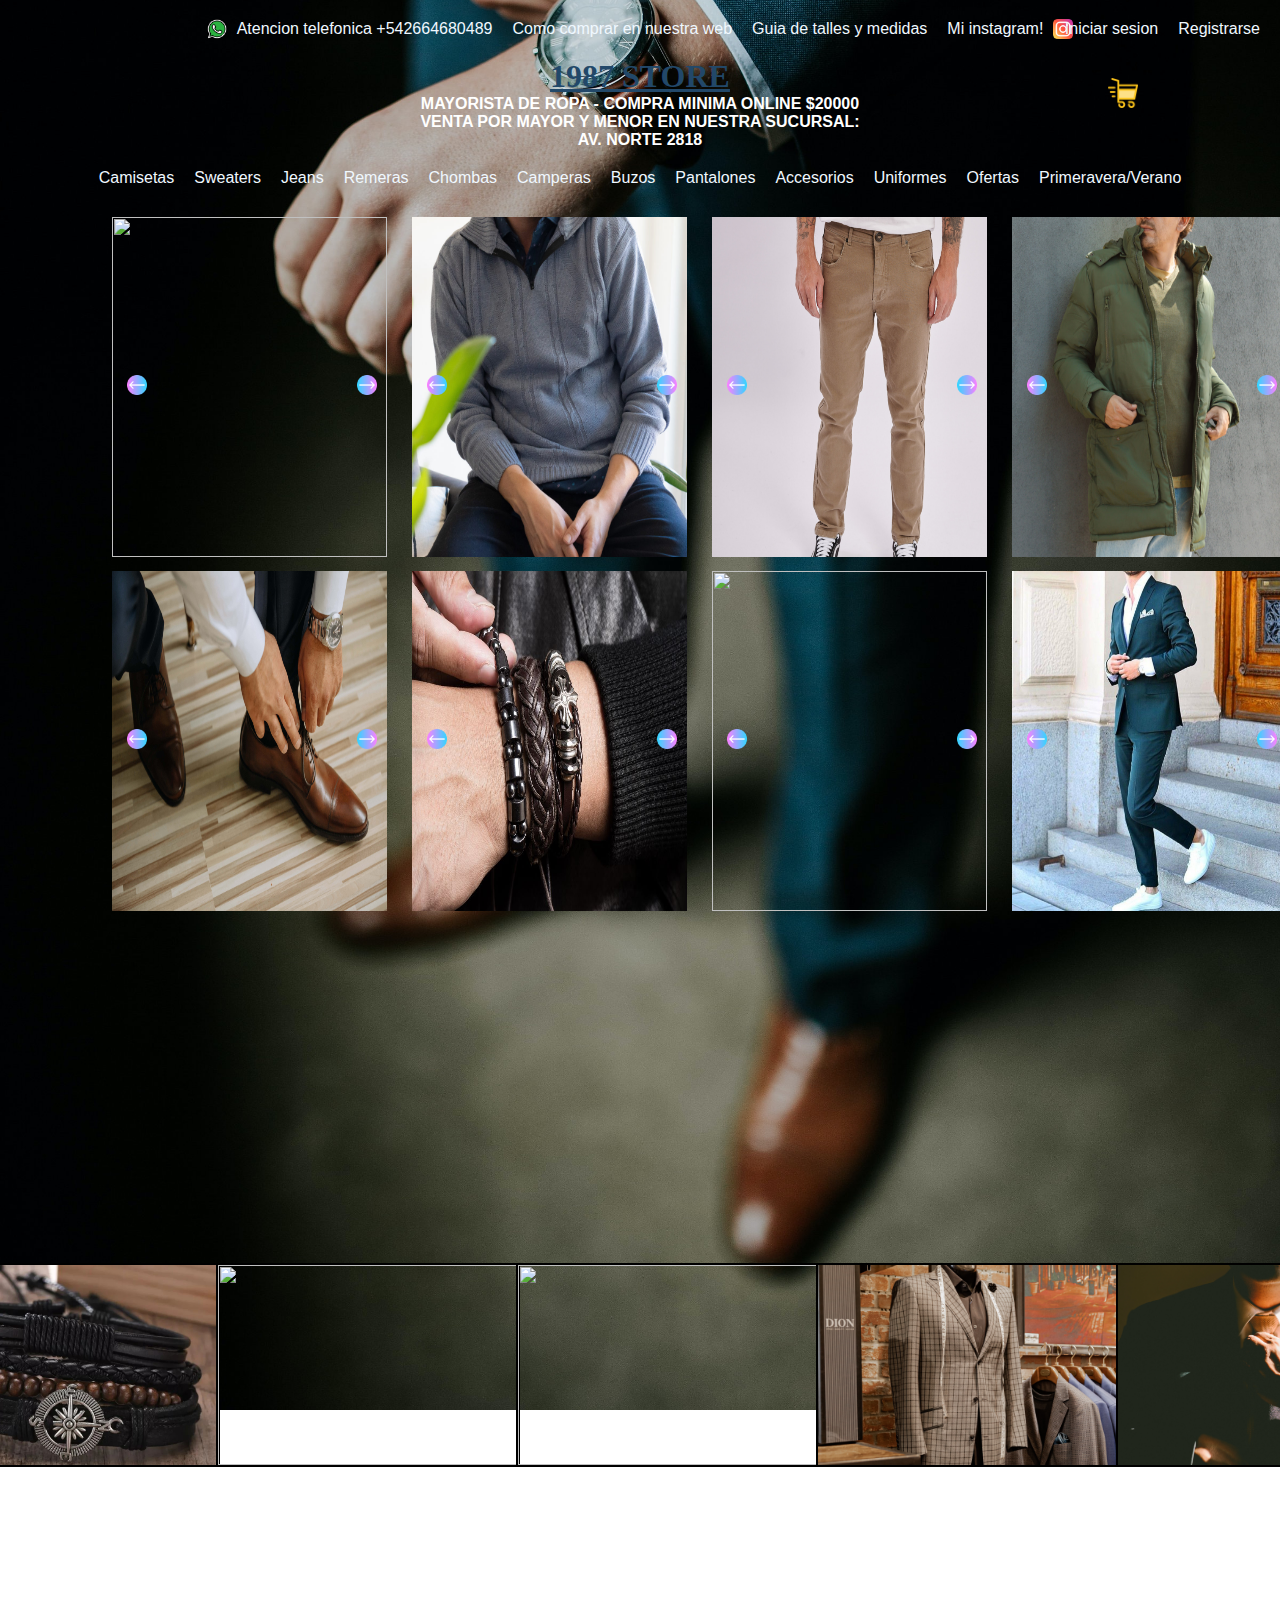
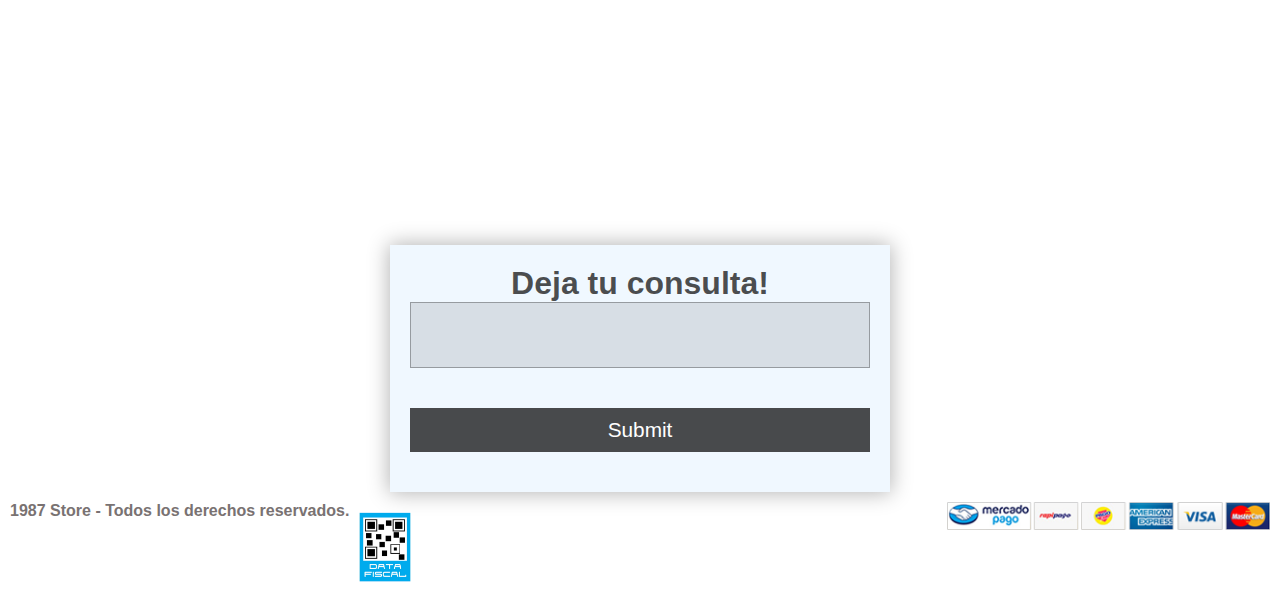
==== commit c70c8af1: "." ====
--- a/index.html
+++ b/index.html
@@ -3,7 +3,7 @@
     <head>
         <meta charset="utf-8">
         <title>Principal</title>
-        <link rel="stylesheet" type="text/css" href="miestilo.css">
+        <link rel="stylesheet" type="text/css" href="Miestilo.css">
         
         
     </head>
@@ -479,7 +479,7 @@
         <form action="" class="formulario" id="formIndex" style="background-color: aliceblue;">
             <div style="background-color: aliceblue;">
 
-                <link rel="stylesheet" type="text/css" href="formulario.css">
+                <link rel="stylesheet" type="text/css" href="Formulario.css">
 
                 <h1 class="formTitulo">Deja tu consulta!</h1>
 
--- a/Miestilo.css
+++ b/Miestilo.css
@@ -0,0 +1,195 @@
+* {
+    padding: 0;
+    margin: 0;
+    box-sizing: border-box;
+}
+.titulos {
+    color: rgb(34, 72, 105);
+    text-align: center;
+    text-transform: uppercase;
+    text-decoration-line: underline;
+    font-family: Cambria, Cochin, Georgia, Times, 'Times New Roman', serif;
+}
+.textoGrande {
+    flex-direction: column;
+    display: flex;
+    text-align: center;
+    color: rgb(255, 255, 255);
+    font-family: Verdana, Geneva, Tahoma, sans-serif;
+    /*background-color: rgba(255, 252, 252, 0.718);
+    width: 36%;
+    margin-left: 34%;*/
+}
+.barra,a {
+    display: flex;
+    justify-content: center;
+    align-items: center;
+    padding: 10px;
+    text-decoration: none;
+    color: aliceblue;
+}
+.barraB {
+    display: flex;
+    justify-content: center;
+    align-items: center;
+    padding: 10px;
+    position: absolute;
+    top: 0%;
+    right: 0%;
+}
+.carrito {
+    display: flex;
+    justify-content: flex-end;
+    padding: 10px;
+    position: absolute;
+    margin-right: 25%;
+    margin-left: 85%;
+}
+#conteItemsCarrusel {
+    /*border: 5px solid rgb(188, 49, 49);*/
+    height: 340px;
+    overflow: hidden;
+    margin: 10px;
+    width: 200%;
+}
+.itemCarrusel {
+    /*border: 1px solid black;*/
+    height: 340px;
+    position: relative;
+    width: 200%;
+}
+.tarjetaCarrusel {
+    height: 100%;
+}
+.flechasCarrusel {
+    position: absolute;
+    top: 0;
+    height: 100%;
+    width: 50%;
+    display: flex;
+    align-items: center;
+    Justify-content: space-between;
+    padding: 5px;
+}
+.store {
+    width: 275px;
+    height: 340px;
+}
+.general {
+    display: inline-flex;
+    font-size: 100%;
+    margin-left: 8%;
+    height: 350px;
+    width: 1200px;
+    /*border: 1px solid black;*/
+}
+.logoIzq {
+    display: flex;
+    justify-content: end;
+    align-items: initial;
+    padding: 10px;
+    position: absolute;
+    nav-down: auto;
+    left: 0%;
+}
+.logoIzq, h5 {
+    color: rgb(121, 114, 114);
+}
+.logoDer {
+    display: flex;
+    justify-content: end;
+    align-items: initial;
+    padding: 10px;
+    position: absolute;
+    nav-down: auto;
+    right: 0%;
+}
+.warning {
+    width: 200px;
+    text-align: center;
+    margin: auto;
+    color: rgb(181, 64, 64);
+    padding-top: 20px;
+}
+.form {
+    width: 500px;
+    max-width: 100%;
+    margin: auto;
+    margin-top: 30px;
+    padding: 20px;
+    position: relative;
+    box-shadow: 0 0 20px 1px rgba(0,0,0,0.3) ;
+}
+.formTitulo {
+    text-align: center;
+    margin-top: 0;
+    color: rgba(0,0,0,0.7);
+}
+.formInput,
+.formLabel,
+.formSubmit {
+    display: block;
+    width: 100%;
+    font-size: 1.3em;
+}
+.formInput {
+    padding: 20px;
+    border: 1px solid rgba(0,0,0,0.3);
+    margin-bottom: 40px;
+    background: rgba(0,0,0,0.1);
+}
+.formInput:focus {
+    outline: 1px solid 
+    rgba(0,0,0,0.7);
+}
+.formInput:focus +
+.formLabel {
+    margin-top: -135px;
+}
+.formLabel {
+    padding-left: 15px;
+    position: absolute;
+    margin-top: -85px;
+    z-index: -20;
+    color: rgba(0,0,0,0.5);
+    transition: all;
+}
+.formSubmit {
+    background: rgba(0,0,0,0.7);
+    color: white;
+    padding: 10px 20px;
+    cursor: pointer;
+    border: none;
+}
+.cAutomatico {
+    height: 100vh;
+    display: flex;
+    align-items: center;
+}
+.items {/*Carrusel automatico con JavaScript.*/
+    display: flex;
+    overflow-x: hidden;
+    overflow-y: hidden;
+    padding: 50px 0px;
+}
+.item {
+    min-width: 300px;
+    max-width: 300px;
+    height: 200px;
+    outline: 2px solid black;
+}
+.item img {
+    width: 100%;
+    height: 100%;
+    object-fit: cover;
+}
+.item:hover {
+    transform: scale(1.2);
+}
+body {
+    background-image: url(./Imagenes/FondoClasico5.jpg);
+    background-size: 100%;
+    background-position: center;
+    background-repeat: no-repeat;
+    background-attachment: fixed;
+}
--- a/Formulario.css
+++ b/Formulario.css
@@ -0,0 +1,83 @@
+* {
+    box-sizing: border-box;
+}
+body {
+    margin: 0;
+    font-family: sans-serif;
+}
+.formulario {
+    width: 500px;
+    max-width: 100%;
+    margin: auto;
+    margin-top: 30px;
+    padding: 20px;
+    position: relative;
+    box-shadow: 0 0 20px 1px rgba(0,0,0,0.3) ;
+}
+.formulario__titulo {
+    text-align: center;
+    margin-top: 0;
+    color: rgba(0,0,0,0.7);
+}
+.formulario__input,
+.formulario__label,
+.formulario__submit {
+    display: block;
+    width: 100%;
+    font-size: 1.3em;
+}
+.formulario__input {
+    padding: 20px;
+    border: 1px solid rgba(0,0,0,0.3);
+    margin-bottom: 40px;
+    background: rgba(0,0,0,0.1);
+}
+.formulario__input:focus {
+    outline: 1px solid 
+    rgba(0,0,0,0.7);
+}
+.formulario__input:focus +
+.formulario__label {
+    margin-top: -135px;
+}
+.formulario__label {
+    padding-left: 15px;
+    position: absolute;
+    margin-top: -85px;
+    z-index: -20;
+    color: rgba(0,0,0,0.5);
+    transition: all;
+}
+.formulario__submit {
+    background: rgba(0,0,0,0.7);
+    color: white;
+    padding: 10px 20px;
+    cursor: pointer;
+    border: none;
+}
+.fijar {
+    margin-top: -135px;
+}
+.warnings {
+    width: 200px;
+    text-align: center;
+    margin: auto;
+    color: rgb(181, 64, 64);
+    padding-top: 20px;
+}
+.barra,a {
+    display: flex;
+    justify-content: center;
+    align-items: center;
+    padding: 10px;
+    text-decoration: none;
+}
+.barraB {
+    display: flex;
+    justify-content: center;
+    align-items: center;
+    padding: 10px;
+    position: absolute;
+    top: 0%;
+    right: 0%;
+}/*Estilo Form.*/
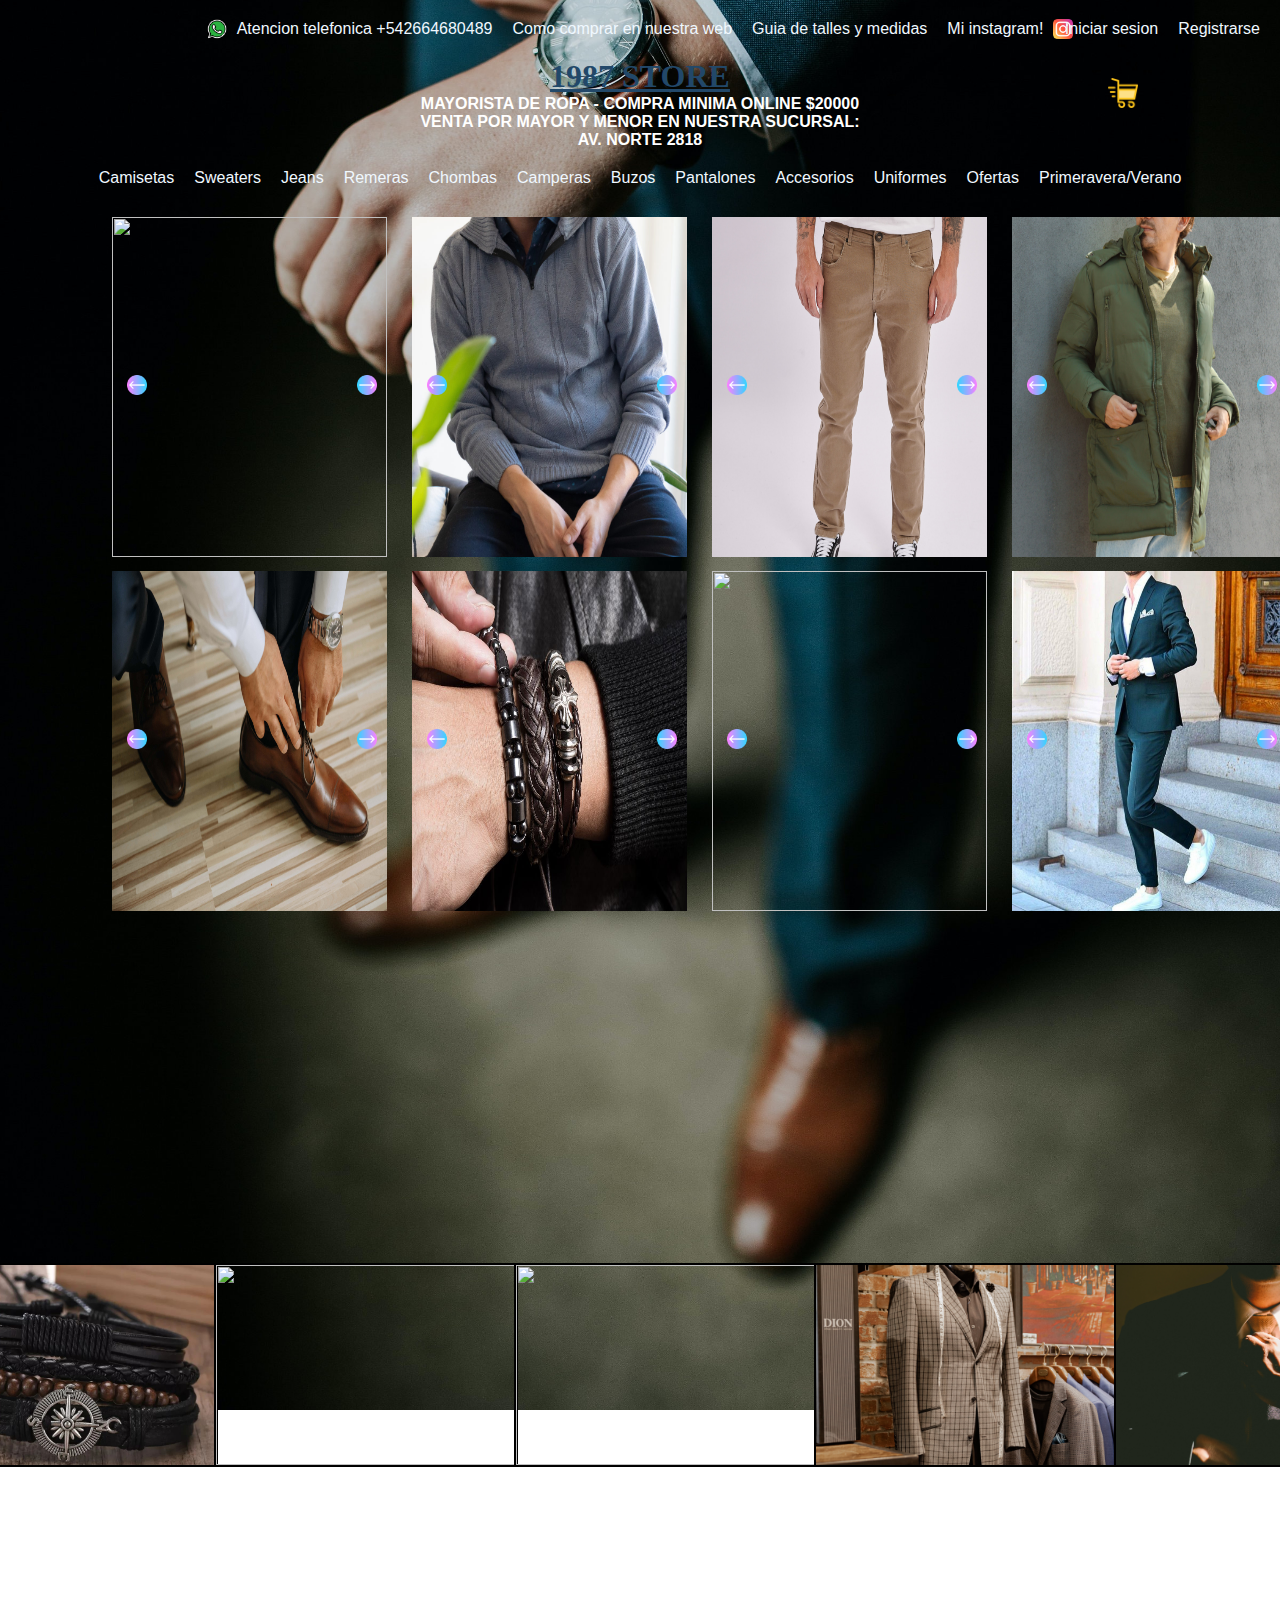
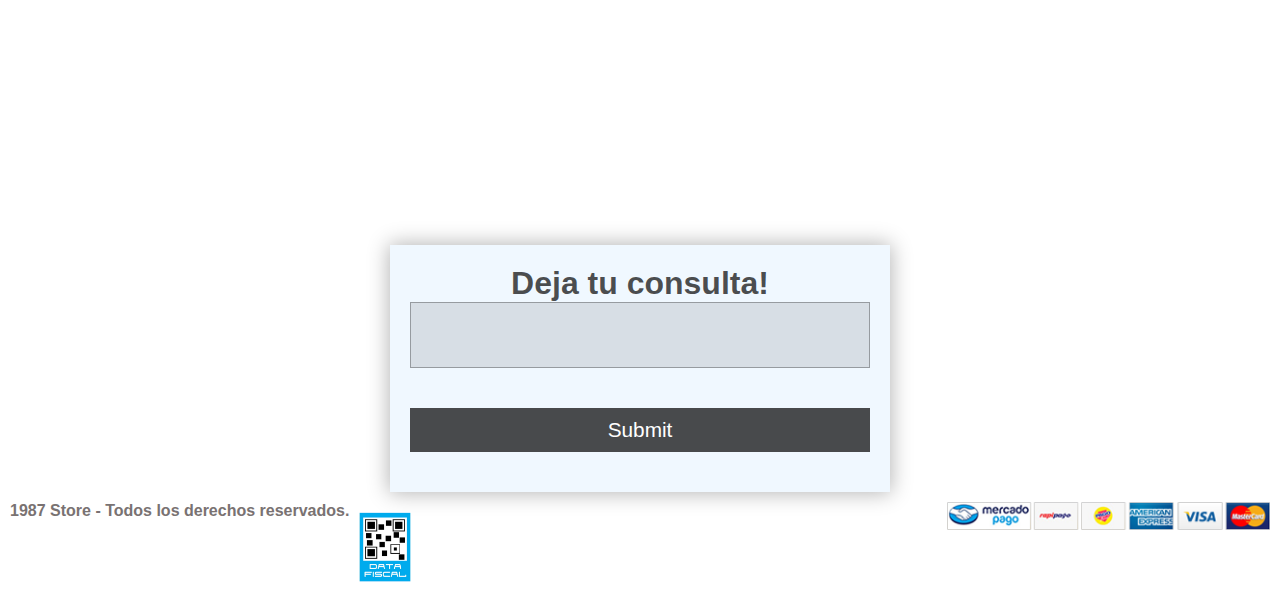
==== commit 95671912: "." ====
--- a/index.html
+++ b/index.html
@@ -16,13 +16,13 @@
                     <img src="./Imagenes/whatsapp.png" width="20"/>
                     <a href="#">Atencion telefonica +542664680489</a>
                     <a href="#">Como comprar en nuestra web</a>
-                    <a href="indexSecundario.html">Guia de talles y medidas</a>
+                    <a href="IndexSecundario.html">Guia de talles y medidas</a>
                     <a href="https://www.instagram.com/gabi_melian_/" target="blank">Mi instagram!</a>
                     <img src="./Imagenes/instagram.png" width="20"/>
                     
                     <div class="barraB">
-                        <a href="formularioI.html">Iniciar sesion</a>
-                        <a href="formularioR.html">Registrarse</a>
+                        <a href="FormularioI.html">Iniciar sesion</a>
+                        <a href="FormularioR.html">Registrarse</a>
                     </div>
 
             </div>
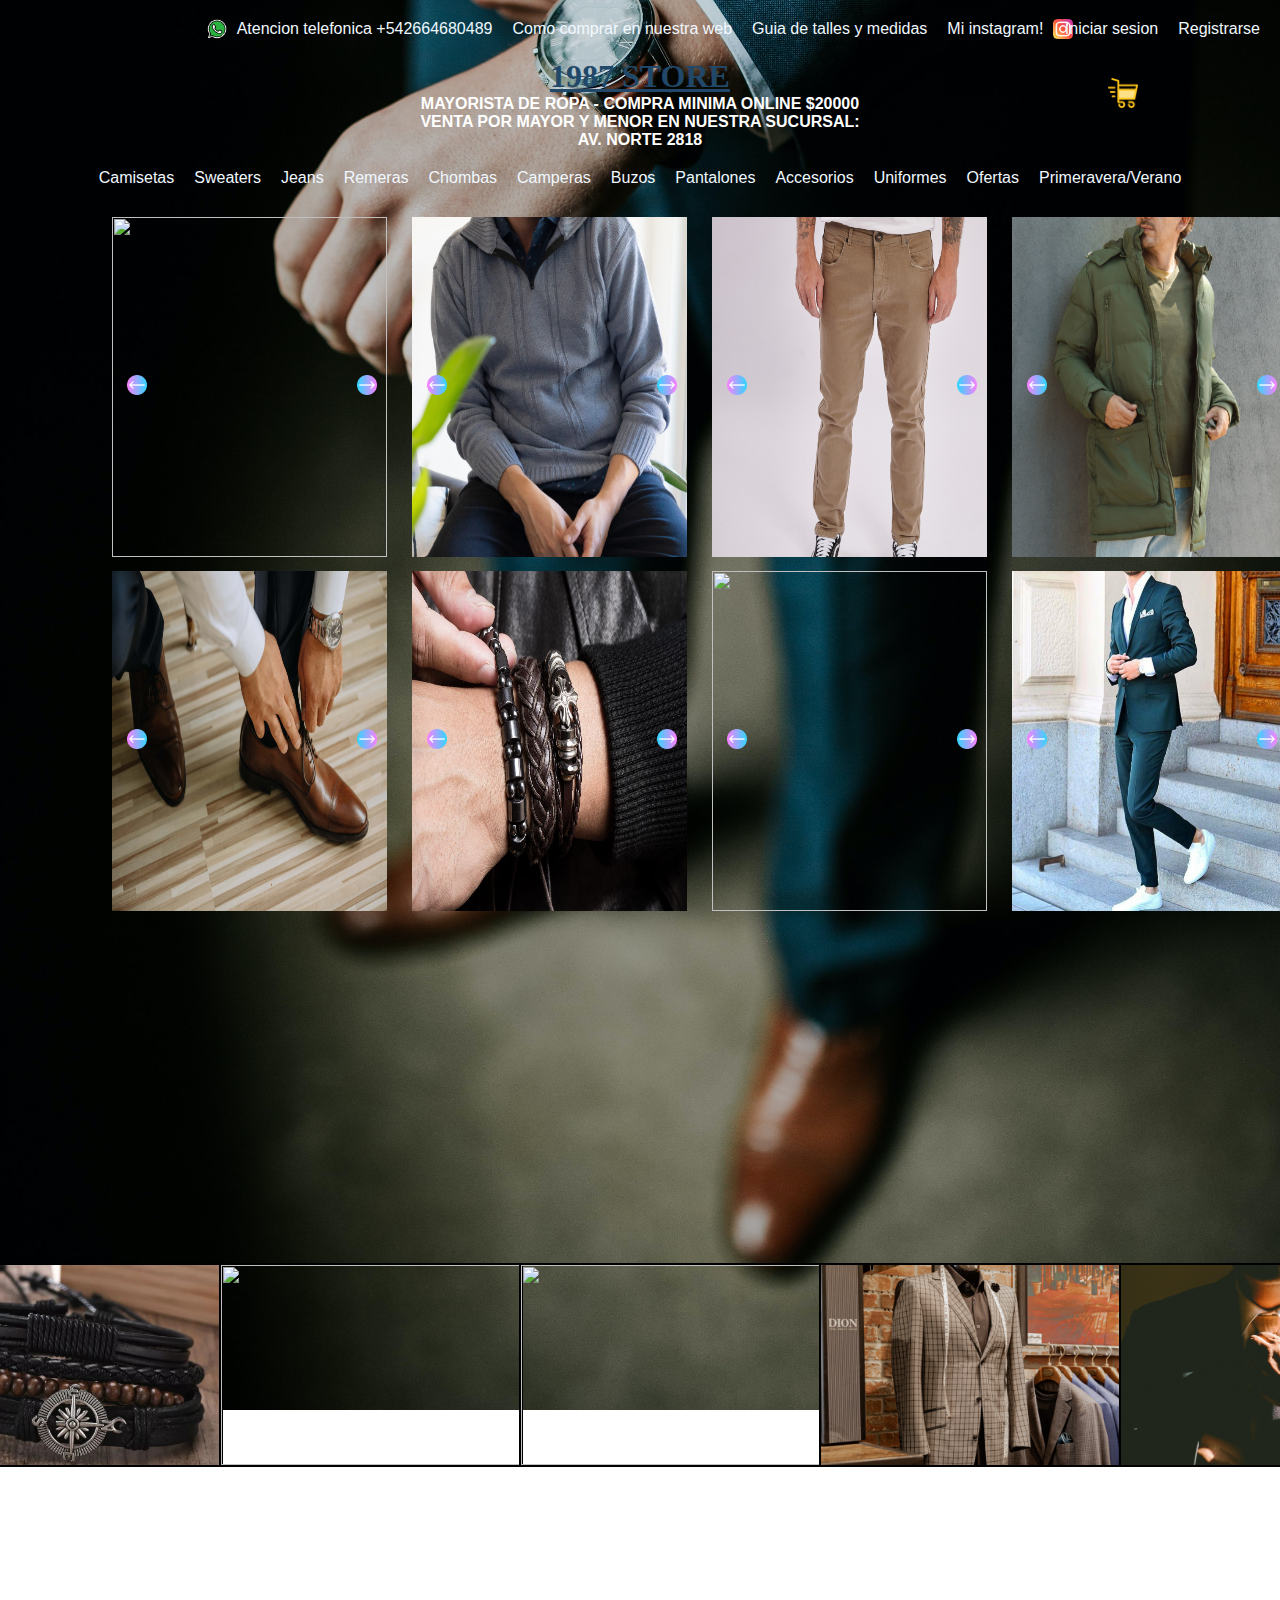
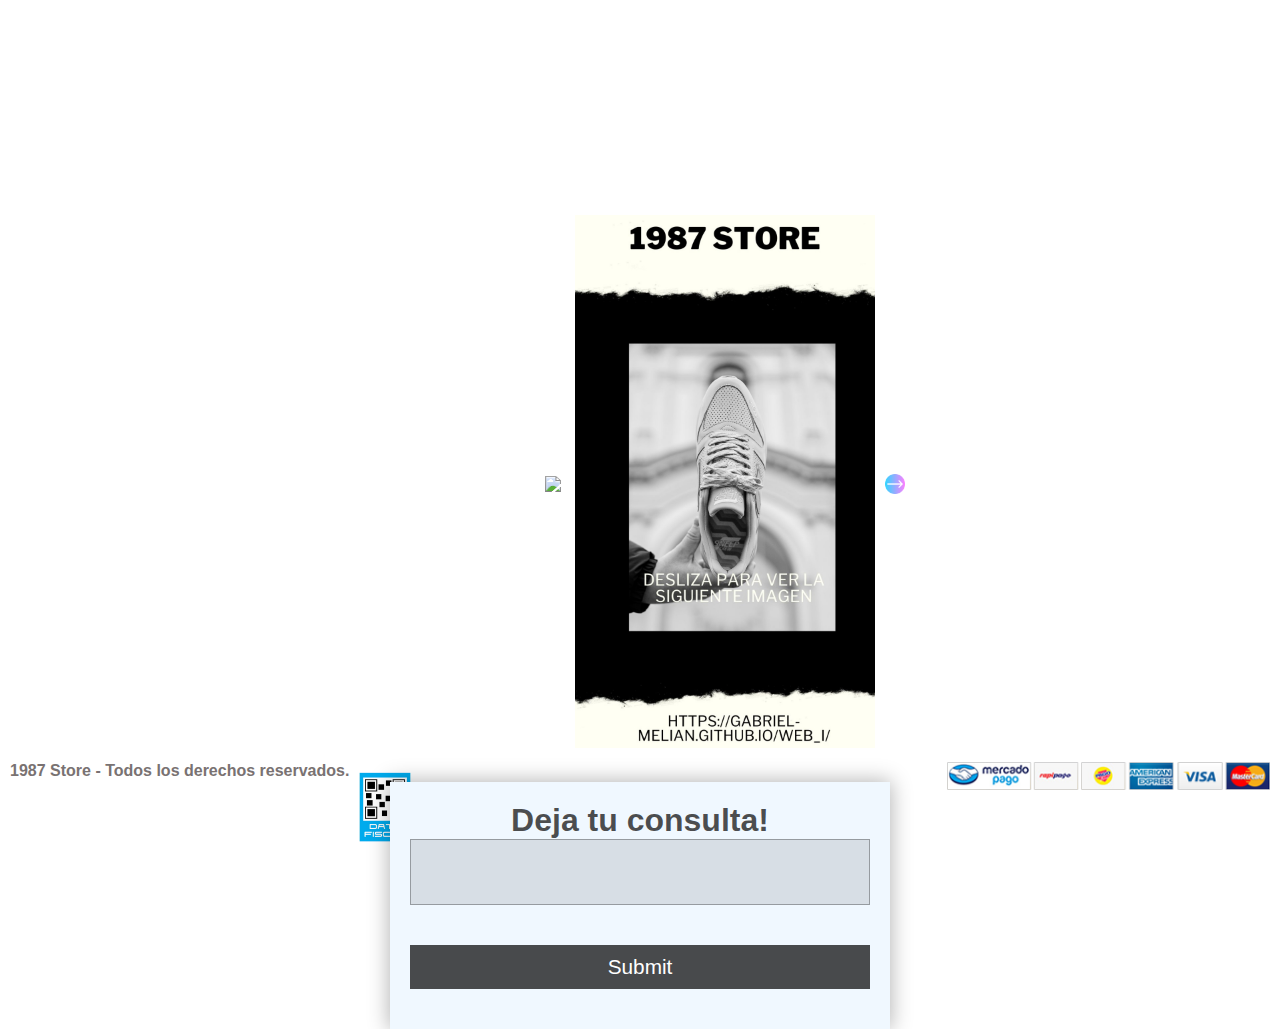
==== commit 8a059af6: "Se agrega carrusel con array." ====
--- a/index.html
+++ b/index.html
@@ -474,7 +474,75 @@
         </div>
         <script src="cAutomatico.js"> </script>
 
-        <!-- -->
+        <!-- Falta terminar -->
+
+        <div class="contenedorCarru">
+            
+            <div>
+                <a onclick="backImage()">
+                    <img src="./Imagenes/Flechaizquierda2.png" width="20px">
+                </a>
+            </div>
+
+            <div class="carruselArray">
+            <img src="./Imagenes/imgPortada.jpg" alt="" id="imgC">
+            </div>
+
+            <div>
+                <a onclick="nextImage()">
+                    <img src="./Imagenes/Flechaderecha2.png" width="20px">
+                </a>
+            </div>
+
+        </div>
+        
+        
+        <script>
+            var imagen=[];
+            imagen[0]="./Imagenes/imgPortada.jpg";
+            imagen[1]="./Imagenes/imgPortata2.jpg";
+            imagen[2]="./Imagenes/zoe-cOBuc8-d2hg-unsplash.jpg";
+            imagen[3]="./Imagenes/zoe-NKjIT7u5nXE-unsplash.jpg";
+            var i=0;
+
+            function backImage() {
+            
+            if (i==0){
+                i = imagen.length-1;
+                document.getElementById("imgC").src = imagen[i];
+            } else {
+                i--;
+                document.getElementById("imgC").src = imagen[i];
+            }
+            }
+
+            function nextImage() {
+
+            if (i == imagen.length-1) {
+                i = 0;
+                document.getElementById("imgC").src = imagen[i];
+            } else {
+                i++;
+                document.getElementById("imgC").src = imagen[i];
+            }
+            }
+
+        </script>
+
+        <div class="logoIzq">
+            <h4> 1987 Store - Todos los derechos reservados.</h4>
+            <a href="#">
+                <i><img src="./Imagenes/Logo_QR Data Fiscal.png" height="70"/></i>
+            </a>
+            
+        </div>
+
+        <div class="logoDer">
+            <img src="./Imagenes/footer_logo_1.jpg" height="28"/>
+            
+        </div>
+
+        <!--Falta terminar-->
 
         <form action="" class="formulario" id="formIndex" style="background-color: aliceblue;">
             <div style="background-color: aliceblue;">
@@ -520,18 +588,5 @@
 
         </script>
 
-        <div class="logoIzq">
-            <h4> 1987 Store - Todos los derechos reservados.</h4>
-            <a href="#">
-                <i><img src="./Imagenes/Logo_QR Data Fiscal.png" height="70"/></i>
-            </a>
-            
-        </div>
-
-        <div class="logoDer">
-            <img src="./Imagenes/footer_logo_1.jpg" height="28"/>
-            
-        </div>
-
     </body>
 </html>
--- a/Miestilo.css
+++ b/Miestilo.css
@@ -193,3 +193,13 @@
     background-repeat: no-repeat;
     background-attachment: fixed;
 }
+.carruselArray img {
+    width: 300px;
+}
+.contenedorCarru {
+    display: flex;
+    width: 650px;
+    justify-content: center;
+    align-items: center;
+    margin-left: 400px;
+}